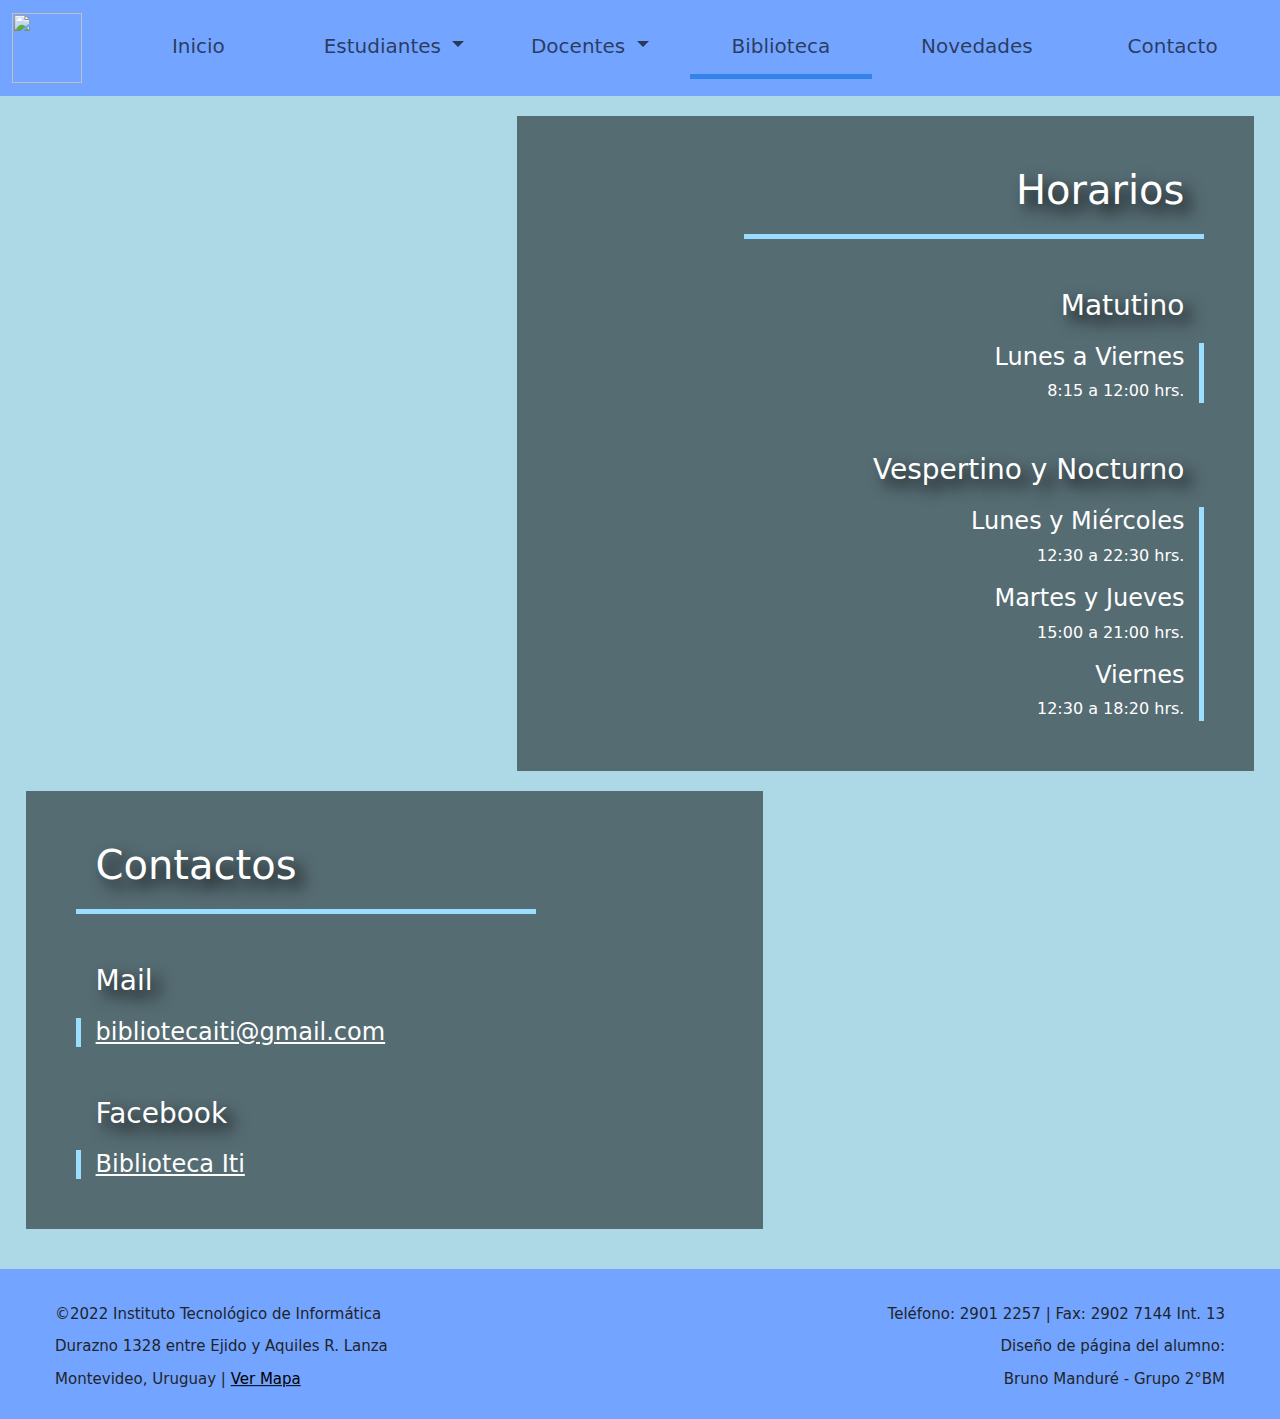
==== biblioteca.html @ d20fbd03 "Add files via upload" ====
<!DOCTYPE html>
	<html>
	<head>
		<meta charset="utf-8">
		<meta name="viewport" content="width=device-width, initial-scale=1">
		<title>ITI - Biblioteca</title>
		<link rel='stylesheet' href='css/biblioteca.css'>
		<script src='main.js'></script>
		<link rel="icon" href="src/logo_1_original.png">
		<link href="https://cdn.jsdelivr.net/npm/bootstrap@5.2.2/dist/css/bootstrap.min.css" rel="stylesheet" integrisha384-Zenh87qX5JnK2Jl0vWa8Ck2rdkQ2Bzep5IDxbcnCeuOxjzrPF/et3URy9Bv1WTRi" crossorigin="anonymous"> 
		<script src="https://cdn.jsdelivr.net/npm/bootstrap@5.2.2/dist/js/bootstrap.bundle.min.js" integrity="sha384-OERcA2EqjJCMA+/3y+gxIOqMEjwtxJY7qPCqsdltbNJuaOe923+mo//f6V8Qbsw3" crossorigin="anonymous"></script>
	</head>
	<body class="body">

		<header>
			<div class="contenedorHeader">
				<nav class="navbar navbar-expand-lg">
  					 <div class="container-fluid">
              <a class="navbar-brand" href="#">
                <img src="src/logo_1_original.png", height="70", width="70">
              </a>
						  <button class="navbar-toggler" type="button" data-bs-toggle="collapse" data-bs-target="#navbarSupportedContent" aria-controls="navbarSupportedContent" aria-expanded="false" aria-label="Toggle navigation" id="hambToggler">
							<span class="navbar-toggler-icon"></span>
    					</button>
    					<div class="collapse navbar-collapse" id="navbarSupportedContent">
    						<ul class="navbar-nav">
        						<li class="nav-item opcionHeader">
        							<a class="nav-link" href="index.html">Inicio</a>
        						</li>
        						<li class="nav-item dropdown opcionHeader">
          							<a class="nav-link dropdown-toggle" href="#" role="button" data-bs-toggle="dropdown">
            								Estudiantes
          							</a>
          							
        							<ul class="dropdown-menu">
  										<li><h6 class="dropdown-header">Programas</h6></li>
  											<li><a class="dropdown-item" href="https://planeamientoeducativo.utu.edu.uy/emt-informatica">EMT</a></li>
  											<li><a class="dropdown-item" href="#">CTT</a></li>
  										  	<li><hr class="dropdown-divider"></li>
            							</li>
        								<li>
  										<li><h6 class="dropdown-header">Horarios</h6></li>
  											<li><a class="dropdown-item" href="#">EMT</a></li>
  											<li><a class="dropdown-item" href="#">CTT</a></li>
  										  	<li><hr class="dropdown-divider"></li>
            							</li>
            							<li>
            								<a class="dropdown-item" href="#">
            									Exámenes
            								</a>
            							</li>
            							<li>
            								<a class="dropdown-item" href="#">
            									Avisos de Inasistencias
            								</a>
            							</li>
          							</ul>
        						</li>
	
        						<li class="nav-item dropdown opcionHeader">
          							<a class="nav-link dropdown-toggle" href="#" role="button" data-bs-toggle="dropdown"aria-expanded="false">
            							Docentes
          							</a>
          								<ul class="dropdown-menu">
            								<li>
            									<a class="dropdown-item" href="#">
            										Reuniones
            									</a>
            								</li>
            								<li>
            									<a class="dropdown-item" href="#">
            										Avisos
            									</a>
            								</li>
          								</ul>
        							</li>
        							<li class="nav-item opcionHeaderActive">
          								<a class="nav-link">Biblioteca</a>
       								</li>
       								<li class="nav-item opcionHeader">
        								<a class="nav-link" href="#">Novedades</a>
        							</li>
        							<li class="nav-item opcionHeader">
          								<a class="nav-link" href="#">Contacto</a>
        							</li>
      						</ul>
    					</div>
 					</div>
				</nav>
			</div>
		</header>
	  
	  <article class="containerLibrary">
	    <div class="horarioDiv text-center">
	      <div class="mask">
	          <div class="align-items-top h-100">
	              <div class="text-white">
	                <h1 class="tituloHorario">Horarios</h1>
	              <div class="optionDivider" style="background-color: #99ddff;"></div>
	                <div>
	                  <h3 class="tituloHorario">Matutino</h3>
	                  <div class="textoHorario">
	                  <h4 class="subtituloHorario">Lunes a Viernes</h4>
	                    <p>8:15 a 12:00 hrs.</p>
	                  </div>
	                </div>
	                <div>
	                  <h3 class="tituloHorario">Vespertino y Nocturno</h3>
	                  <div class="textoHorario">
	                  <h4 class="subtituloHorario">Lunes y Miércoles</h4>
	                    <p>12:30 a 22:30 hrs.</p>
	                  <h4 class="subtituloHorario">Martes y Jueves</h4>
	                    <p>15:00 a 21:00 hrs.</p>
	                  <h4 class="subtituloHorario">Viernes</h4>
	                    <p>12:30 a 18:20 hrs.</p>
	                  </div>
	                </div>
	              </div>
	          </div>
	        </div>
	    </div>

	    <div class="contactoDiv text-center">
	        <div class="mask-contacto">
	          <div>
	              <div class="text-white">
	                <h1 class="tituloContacto">Contactos</h1>
	              <div class="optionDivider-contacto" style="background-color: #99ddff;"></div>
	                <div>
	                  <h3 class="tituloContacto">Mail</h3>
	                  <div class="textoContacto">
	                  <h4 class="subtituloHorario">
	                  <a class="linkContacto" href="mailto:bibliotecaiti@gmail.com">bibliotecaiti@gmail.com</a></h4>
	                  </div>
	                </div>
	                <div>
	                  <h3 class="tituloContacto">Facebook</h3>
	                  <div class="textoContacto">
	                  <h4 class="subtituloContacto">
	                  <a class="linkContacto" href="https://www.facebook.com/bibliotecaiti">Biblioteca Iti</a></h4>
	                  </div>
	                </div>
	              </div>
	          </div>
	        </div>
	    </div>
	  </article>

	  <footer>
	        <div class="footer">
	          <div class="footerTextContainer">
	            <p class="footerText FooterIzq">©2022 Instituto Tecnológico de Informática</p>
	          </div>
	          <div class="footerTextContainer">
	            <p class="footerText FooterIzq">Durazno 1328 entre Ejido y Aquiles R. Lanza</p>
	          </div>
	          <div class="footerTextContainer">
	            <p class="footerText FooterIzq">Montevideo, Uruguay | <a class="mapLink" href="https://www.google.com/maps/place/ Instituto+Tecnologico+de+Inf%C3%B3rmatica/@-34.9104124,-56.1869142,17.75z/ data=!4m5!3m4!1s0x959f81ceb54e547f:0x592102e53ece4546!8m2!3d-34.9103634!4d-56.1869191">Ver Mapa</a></p>
	          </div>
	          
	        </div>
	        <div class="footer">
	          <div class="footerTextContainer">
	            <p class="footerText FooterDer">Teléfono: 2901 2257 | Fax: 2902 7144 Int. 13</p>
	          </div>
	          <div class="footerTextContainer">
	            <p class="footerText FooterDer">Diseño de página del alumno: </p>
	          </div>
	          <div class="footerTextContainer">
	            <p class="footerText FooterDer">Bruno Manduré - Grupo 2°BM</p>
	          </div>
	        </div>
	      </footer>

	</body>
	</html>
---- css/biblioteca.css ----
/*General*/
img{
    max-width: 100%
}
.body{
    background-color: lightblue;
}
/*Header*/
.navbar, .navbar-expand-lg, .contenedorHeader{
    background-color: #73a4ff;
    
}
.navbar-nav{
    width: 100%;
}
.nav-item{
margin: 5px;
padding: 5px;
}
.opcionHeader{
    justify-content: center;
    width: 100%;
    font-size: 20px;
    text-align: center;
    transition: .2s;
    border-left: 5px solid rgba(0, 0, 0, 0.0);
}
.opcionHeader:hover{
    background-color: #def6ff;
    border-left: 5px solid #3483eb;
    transition: .2s;
}
.opcionHeaderActive{
    pointer-events: none;
    justify-content: center;
    width: 100%;
    font-size: 20px;
    text-align: center;
    border-bottom: 5px solid #3483eb;
    transition: .2s;

}
.collapse{
    width: 100%;
    justify-content: center;
}
.navbar-toggler, .navbar-toggler:focus, #hambToggler{
  box-shadow: 0 0 0 0;
  border-radius: 0;
  outline:0;
  border: 0 solid #fff;
  color: rgba(0,0,0,0);
}
.navbar-nav > li > .dropdown-menu {
  background-color: #def6ff;
  border:0 solid #fff;
  border-radius: 0;
  text-align: center;
}
.dropdown-menu > li > .dropdown-item:hover{
    background-color: #99ddff;
}
/*Body*/
.containerLibrary{
    height: 50%;
    padding-top: 20px;
    padding-left: 2%;
    padding-right: 2%;
    padding-bottom: 20px;
    margin: auto;
}
.imageLib{
    width: 100%;
    height: 50%;
    align-self: center;
}

/*Horarios*/

.horarioDiv{
    background-image: url('../src/images/carousel/biblioteca1.jpg');
    justify-content: right;
}
.horarioDiv, .contactoDiv{
    display: flex;
    border-radius: 0;
    height: auto;
    width: 100%;
    background-repeat: no-repeat;
    background-position: center center;
    background-size: cover;
    margin-bottom: 20px;
}
.mask{
    align-self: center;
    text-align: right;
    justify-content: right;
    padding-right: 50px;
    height: auto;
    width: 60%;
    background-color: rgba(0,0,0,0.5);
}
.tituloHorario{
    text-shadow: 8px 8px 16px black;
    margin-bottom: 20px;
    margin-left: 20px;
    margin-top: 50px;
    margin-right: 20px;
}
.textoHorario{
    border-right: 5px solid #99ddff;
    padding-right: 15px;
    height: auto;
    margin-left: 20px;
    margin-bottom: 50px;
}
.optionDivider{
    height: 5px;
    margin-left: 33%;
}

/*Contacto*/
.contactoDiv{
    background-image: url('../src/images/carousel/biblioteca2.jpg');
    justify-content: left;
}
.subtituloContacto{
    text-decoration: none;
    color: white;
}
.subtituloContacto:hover{
    color: #99ddff;
}
.optionDivider-contacto{
    height: 5px;
    margin-right: 33%;
}
.tituloContacto{
    text-shadow: 8px 8px 16px black;
    margin-top: 50px;
    margin-bottom: 20px;
    margin-left: 20px;
    margin-right: 20px;
}
.textoContacto{
    border-left: 5px solid #99ddff;
    padding-left: 15px;
    height: auto;
    margin-bottom: 50px;
}
.mask-contacto{
    align-self: center;
    text-align: left;
    justify-content: left;
    padding-left: 50px;
    height: auto;
    width: 60%;
    background-color: rgba(0,0,0,0.5);
}
.linkContacto{
    color: white;
}
.linkContacto:hover{
    color: #99ddff;
}
/*Footer*/
.footer{
    text-align: center;
    width: 50%;
    padding: 2%;
}
.FooterDer{
    vertical-align: center;
    height: 50%;
    transform: translateY(50%);
    width: 100%;
    text-align: right;
    padding-right: 5%;
    margin: auto;
}
.FooterIzq{
    vertical-align: center;
    height: 50%;
    transform: translateY(50%);
    width: 100%;
    text-align: left;
    padding-left: 5%;
    margin: auto;
}
footer{
    display: flex;
    justify-content: center;
    width: 100%;
    background-color: #73a4ff;
    height: 150px;
}
.footerText{
    font-size: 15px;
}
.footerTextContainer{
    height: 33%;
}
.mapLink{
    color: black;
}
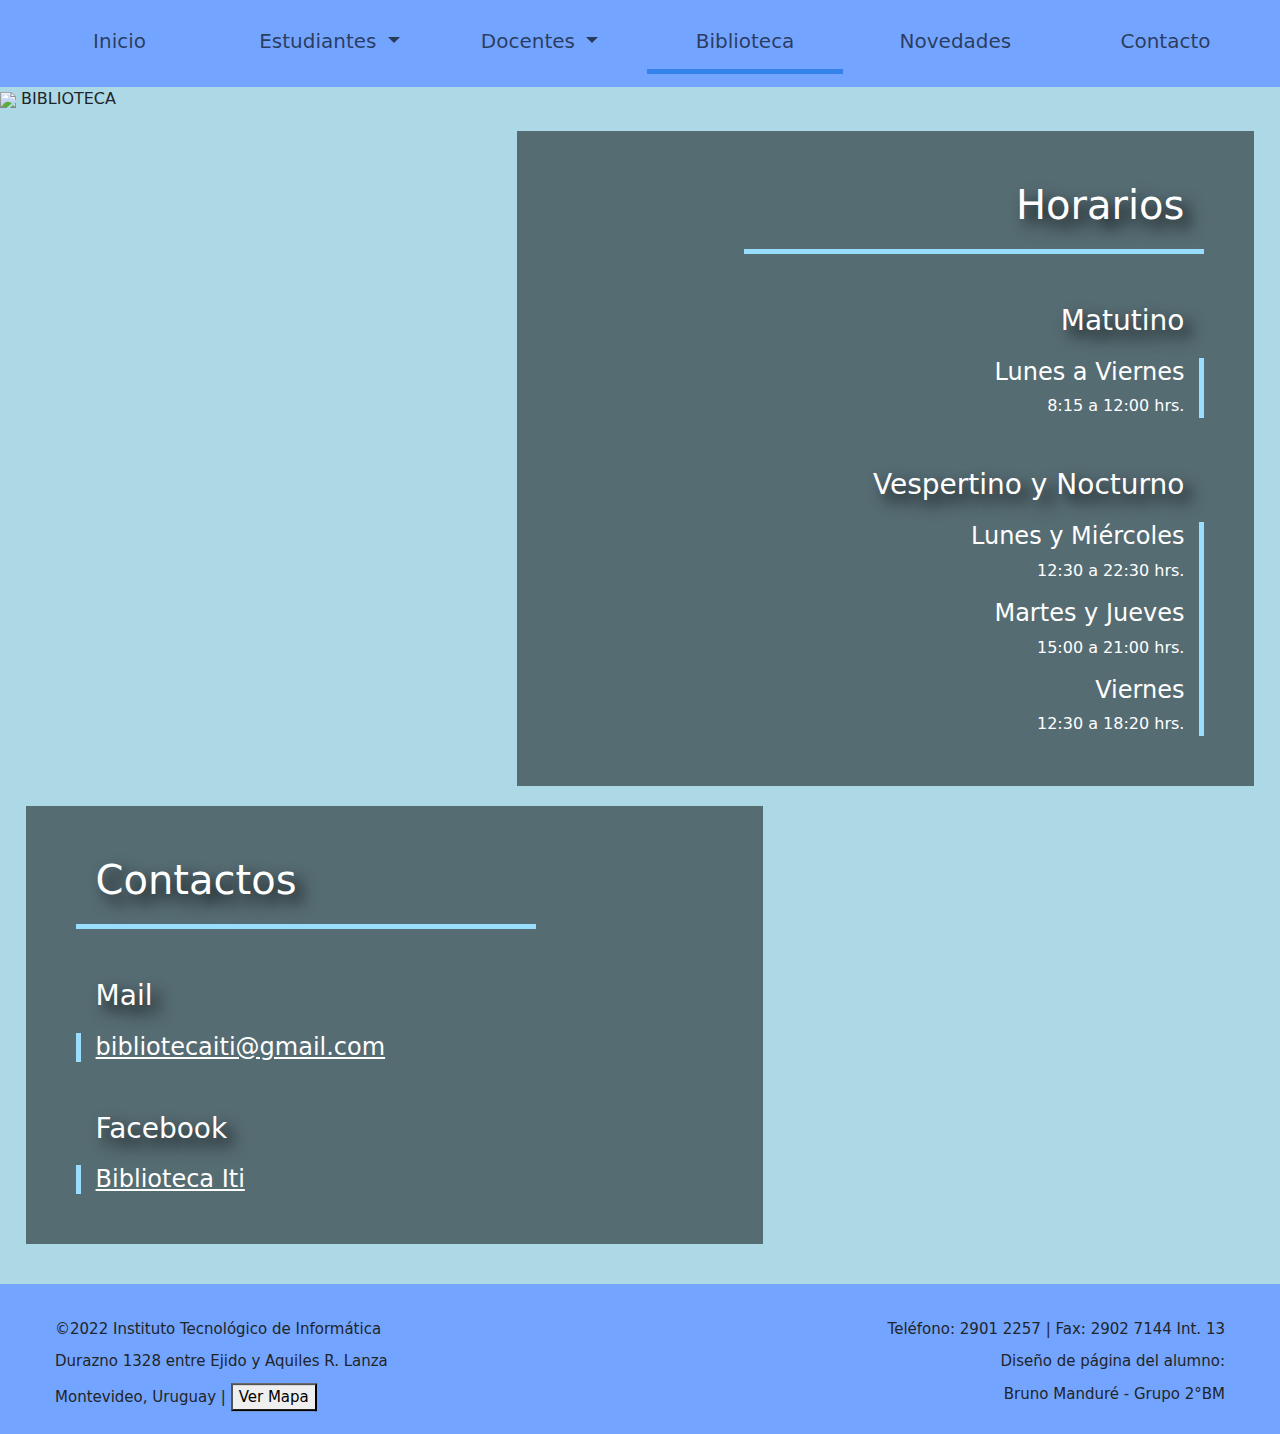
==== commit ed0f2c9e: "Add files via upload" ====
--- a/biblioteca.html
+++ b/biblioteca.html
@@ -1,176 +1,215 @@
-	<!DOCTYPE html>
-	<html>
-	<head>
-		<meta charset="utf-8">
-		<meta name="viewport" content="width=device-width, initial-scale=1">
-		<title>ITI - Biblioteca</title>
-		<link rel='stylesheet' href='css/biblioteca.css'>
-		<script src='main.js'></script>
-		<link rel="icon" href="src/logo_1_original.png">
-		<link href="https://cdn.jsdelivr.net/npm/bootstrap@5.2.2/dist/css/bootstrap.min.css" rel="stylesheet" integrisha384-Zenh87qX5JnK2Jl0vWa8Ck2rdkQ2Bzep5IDxbcnCeuOxjzrPF/et3URy9Bv1WTRi" crossorigin="anonymous"> 
-		<script src="https://cdn.jsdelivr.net/npm/bootstrap@5.2.2/dist/js/bootstrap.bundle.min.js" integrity="sha384-OERcA2EqjJCMA+/3y+gxIOqMEjwtxJY7qPCqsdltbNJuaOe923+mo//f6V8Qbsw3" crossorigin="anonymous"></script>
-	</head>
-	<body class="body">
-
-		<header>
-			<div class="contenedorHeader">
-				<nav class="navbar navbar-expand-lg">
-  					 <div class="container-fluid">
-              <a class="navbar-brand" href="#">
-                <img src="src/logo_1_original.png", height="70", width="70">
-              </a>
-						  <button class="navbar-toggler" type="button" data-bs-toggle="collapse" data-bs-target="#navbarSupportedContent" aria-controls="navbarSupportedContent" aria-expanded="false" aria-label="Toggle navigation" id="hambToggler">
-							<span class="navbar-toggler-icon"></span>
-    					</button>
-    					<div class="collapse navbar-collapse" id="navbarSupportedContent">
-    						<ul class="navbar-nav">
-        						<li class="nav-item opcionHeader">
-        							<a class="nav-link" href="index.html">Inicio</a>
-        						</li>
-        						<li class="nav-item dropdown opcionHeader">
-          							<a class="nav-link dropdown-toggle" href="#" role="button" data-bs-toggle="dropdown">
-            								Estudiantes
-          							</a>
-          							
-        							<ul class="dropdown-menu">
-  										<li><h6 class="dropdown-header">Programas</h6></li>
-  											<li><a class="dropdown-item" href="https://planeamientoeducativo.utu.edu.uy/emt-informatica">EMT</a></li>
-  											<li><a class="dropdown-item" href="#">CTT</a></li>
-  										  	<li><hr class="dropdown-divider"></li>
-            							</li>
-        								<li>
-  										<li><h6 class="dropdown-header">Horarios</h6></li>
-  											<li><a class="dropdown-item" href="#">EMT</a></li>
-  											<li><a class="dropdown-item" href="#">CTT</a></li>
-  										  	<li><hr class="dropdown-divider"></li>
-            							</li>
-            							<li>
-            								<a class="dropdown-item" href="#">
-            									Exámenes
-            								</a>
-            							</li>
-            							<li>
-            								<a class="dropdown-item" href="#">
-            									Avisos de Inasistencias
-            								</a>
-            							</li>
-          							</ul>
-        						</li>
-	
-        						<li class="nav-item dropdown opcionHeader">
-          							<a class="nav-link dropdown-toggle" href="#" role="button" data-bs-toggle="dropdown"aria-expanded="false">
-            							Docentes
-          							</a>
-          								<ul class="dropdown-menu">
-            								<li>
-            									<a class="dropdown-item" href="#">
-            										Reuniones
-            									</a>
-            								</li>
-            								<li>
-            									<a class="dropdown-item" href="#">
-            										Avisos
-            									</a>
-            								</li>
-          								</ul>
-        							</li>
-        							<li class="nav-item opcionHeaderActive">
-          								<a class="nav-link">Biblioteca</a>
-       								</li>
-       								<li class="nav-item opcionHeader">
-        								<a class="nav-link" href="#">Novedades</a>
-        							</li>
-        							<li class="nav-item opcionHeader">
-          								<a class="nav-link" href="#">Contacto</a>
-        							</li>
-      						</ul>
-    					</div>
- 					</div>
-				</nav>
-			</div>
-		</header>
-	  
-	  <article class="containerLibrary">
-	    <div class="horarioDiv text-center">
-	      <div class="mask">
-	          <div class="align-items-top h-100">
-	              <div class="text-white">
-	                <h1 class="tituloHorario">Horarios</h1>
-	              <div class="optionDivider" style="background-color: #99ddff;"></div>
-	                <div>
-	                  <h3 class="tituloHorario">Matutino</h3>
-	                  <div class="textoHorario">
-	                  <h4 class="subtituloHorario">Lunes a Viernes</h4>
-	                    <p>8:15 a 12:00 hrs.</p>
-	                  </div>
-	                </div>
-	                <div>
-	                  <h3 class="tituloHorario">Vespertino y Nocturno</h3>
-	                  <div class="textoHorario">
-	                  <h4 class="subtituloHorario">Lunes y Miércoles</h4>
-	                    <p>12:30 a 22:30 hrs.</p>
-	                  <h4 class="subtituloHorario">Martes y Jueves</h4>
-	                    <p>15:00 a 21:00 hrs.</p>
-	                  <h4 class="subtituloHorario">Viernes</h4>
-	                    <p>12:30 a 18:20 hrs.</p>
-	                  </div>
-	                </div>
-	              </div>
-	          </div>
-	        </div>
-	    </div>
-
-	    <div class="contactoDiv text-center">
-	        <div class="mask-contacto">
-	          <div>
-	              <div class="text-white">
-	                <h1 class="tituloContacto">Contactos</h1>
-	              <div class="optionDivider-contacto" style="background-color: #99ddff;"></div>
-	                <div>
-	                  <h3 class="tituloContacto">Mail</h3>
-	                  <div class="textoContacto">
-	                  <h4 class="subtituloHorario">
-	                  <a class="linkContacto" href="mailto:bibliotecaiti@gmail.com">bibliotecaiti@gmail.com</a></h4>
-	                  </div>
-	                </div>
-	                <div>
-	                  <h3 class="tituloContacto">Facebook</h3>
-	                  <div class="textoContacto">
-	                  <h4 class="subtituloContacto">
-	                  <a class="linkContacto" href="https://www.facebook.com/bibliotecaiti">Biblioteca Iti</a></h4>
-	                  </div>
-	                </div>
-	              </div>
-	          </div>
-	        </div>
-	    </div>
-	  </article>
-
-	  <footer>
-	        <div class="footer">
-	          <div class="footerTextContainer">
-	            <p class="footerText FooterIzq">©2022 Instituto Tecnológico de Informática</p>
-	          </div>
-	          <div class="footerTextContainer">
-	            <p class="footerText FooterIzq">Durazno 1328 entre Ejido y Aquiles R. Lanza</p>
-	          </div>
-	          <div class="footerTextContainer">
-	            <p class="footerText FooterIzq">Montevideo, Uruguay | <a class="mapLink" href="https://www.google.com/maps/place/ Instituto+Tecnologico+de+Inf%C3%B3rmatica/@-34.9104124,-56.1869142,17.75z/ data=!4m5!3m4!1s0x959f81ceb54e547f:0x592102e53ece4546!8m2!3d-34.9103634!4d-56.1869191">Ver Mapa</a></p>
-	          </div>
-	          
-	        </div>
-	        <div class="footer">
-	          <div class="footerTextContainer">
-	            <p class="footerText FooterDer">Teléfono: 2901 2257 | Fax: 2902 7144 Int. 13</p>
-	          </div>
-	          <div class="footerTextContainer">
-	            <p class="footerText FooterDer">Diseño de página del alumno: </p>
-	          </div>
-	          <div class="footerTextContainer">
-	            <p class="footerText FooterDer">Bruno Manduré - Grupo 2°BM</p>
-	          </div>
-	        </div>
-	      </footer>
-
-	</body>
-	</html>+<!DOCTYPE html>
+<html>
+
+<head>
+	<meta charset="utf-8">
+	<meta name="viewport" content="width=device-width, initial-scale=1">
+	<title>ITI - Biblioteca</title>
+	<link rel='stylesheet' href='css/biblioteca.css'>
+	<script src='main.js'></script>
+	<link rel="icon" href="src/logo_1_original.png">
+	<link href="https://cdn.jsdelivr.net/npm/bootstrap@5.2.2/dist/css/bootstrap.min.css" rel="stylesheet"
+		integrisha384-Zenh87qX5JnK2Jl0vWa8Ck2rdkQ2Bzep5IDxbcnCeuOxjzrPF/et3URy9Bv1WTRi" crossorigin="anonymous">
+	<script src="https://cdn.jsdelivr.net/npm/bootstrap@5.2.2/dist/js/bootstrap.bundle.min.js"
+		integrity="sha384-OERcA2EqjJCMA+/3y+gxIOqMEjwtxJY7qPCqsdltbNJuaOe923+mo//f6V8Qbsw3"
+		crossorigin="anonymous"></script>
+</head>
+
+<body class="body">
+
+	<header>
+		<div>
+			<nav class="navbar navbar-expand-lg">
+				<div class="container-fluid">
+					<button class="navbar-toggler" type="button" data-bs-toggle="collapse"
+						data-bs-target="#navbarSupportedContent" aria-controls="navbarSupportedContent"
+						aria-expanded="false" aria-label="Toggle navigation" id="hambToggler">
+						<span class="navbar-toggler-icon"></span>
+					</button>
+					<div class="collapse navbar-collapse" id="navbarSupportedContent">
+						<ul class="navbar-nav">
+							<li class="nav-item opcionHeader">
+								<a class="nav-link" href="index.html">Inicio</a>
+							</li>
+							<li class="nav-item dropdown opcionHeader">
+								<a class="nav-link dropdown-toggle" href="#" role="button" data-bs-toggle="dropdown">
+									Estudiantes
+								</a>
+
+								<ul class="dropdown-menu">
+									<li>
+										<h6 class="dropdown-header">Programas</h6>
+									</li>
+									<li><a class="dropdown-item"
+											href="https://planeamientoeducativo.utu.edu.uy/emt-informatica">EMT</a></li>
+									<li><a class="dropdown-item" href="#">CTT</a></li>
+									<li>
+										<hr class="dropdown-divider">
+									</li>
+							</li>
+							<li>
+							<li>
+								<h6 class="dropdown-header">Horarios</h6>
+							</li>
+							<li><a class="dropdown-item" href="#">EMT</a></li>
+							<li><a class="dropdown-item" href="#">CTT</a></li>
+							<li>
+								<hr class="dropdown-divider">
+							</li>
+							</li>
+							<li>
+								<a class="dropdown-item" href="#">
+									Exámenes
+								</a>
+							</li>
+							<li>
+								<a class="dropdown-item" href="#">
+									Avisos de Inasistencias
+								</a>
+							</li>
+						</ul>
+						</li>
+
+						<li class="nav-item dropdown opcionHeader">
+							<a class="nav-link dropdown-toggle" href="#" role="button" data-bs-toggle="dropdown"
+								aria-expanded="false">
+								Docentes
+							</a>
+							<ul class="dropdown-menu">
+								<li>
+									<a class="dropdown-item" href="#">
+										Reuniones
+									</a>
+								</li>
+								<li>
+									<a class="dropdown-item" href="#">
+										Avisos
+									</a>
+								</li>
+							</ul>
+						</li>
+						<li class="nav-item opcionHeaderActive">
+							<a class="nav-link" href="biblioteca.html">Biblioteca</a>
+						</li>
+						<li class="nav-item opcionHeader">
+							<a class="nav-link" href="#">Novedades</a>
+						</li>
+						<li class="nav-item opcionHeader">
+							<a class="nav-link" href="#">Contacto</a>
+						</li>
+						</ul>
+					</div>
+				</div>
+			</nav>
+		</div>
+	</header>
+
+	<div class="cabecera">
+		<div class="tituloCabecera">
+			<img class="logo" src="src/logo_1_original.png">
+			BIBLIOTECA
+		</div>
+	</div>
+	<article class="containerLibrary">
+		<div class="horarioDiv text-center">
+			<div class="mask">
+				<div class="align-items-top h-100">
+					<div class="text-white">
+						<h1 class="tituloHorario">Horarios</h1>
+						<div class="optionDivider" style="background-color: #99ddff;"></div>
+						<div>
+							<h3 class="tituloHorario">Matutino</h3>
+							<div class="textoHorario">
+								<h4 class="subtituloHorario">Lunes a Viernes</h4>
+								<p>8:15 a 12:00 hrs.</p>
+							</div>
+						</div>
+						<div>
+							<h3 class="tituloHorario">Vespertino y Nocturno</h3>
+							<div class="textoHorario">
+								<h4 class="subtituloHorario">Lunes y Miércoles</h4>
+								<p>12:30 a 22:30 hrs.</p>
+								<h4 class="subtituloHorario">Martes y Jueves</h4>
+								<p>15:00 a 21:00 hrs.</p>
+								<h4 class="subtituloHorario">Viernes</h4>
+								<p>12:30 a 18:20 hrs.</p>
+							</div>
+						</div>
+					</div>
+				</div>
+			</div>
+		</div>
+
+		<div class="contactoDiv text-center">
+			<div class="mask-contacto">
+				<div>
+					<div class="text-white">
+						<h1 class="tituloContacto">Contactos</h1>
+						<div class="optionDivider-contacto" style="background-color: #99ddff;"></div>
+						<div>
+							<h3 class="tituloContacto">Mail</h3>
+							<div class="textoContacto">
+								<h4 class="subtituloHorario">
+									<a class="linkContacto"
+										href="mailto:bibliotecaiti@gmail.com">bibliotecaiti@gmail.com</a>
+								</h4>
+							</div>
+						</div>
+						<div>
+							<h3 class="tituloContacto">Facebook</h3>
+							<div class="textoContacto">
+								<h4 class="subtituloContacto">
+									<a class="linkContacto" href="https://www.facebook.com/bibliotecaiti">Biblioteca
+										Iti</a>
+								</h4>
+							</div>
+						</div>
+					</div>
+				</div>
+			</div>
+		</div>
+	</article>
+
+	<footer>
+		<div class="footer">
+			<div class="footerTextContainer">
+				<p class="footerText FooterIzq">©2022 Instituto Tecnológico de Informática</p>
+			</div>
+			<div class="footerTextContainer">
+				<p class="footerText FooterIzq">Durazno 1328 entre Ejido y Aquiles R. Lanza</p>
+			</div>
+			<div class="footerTextContainer">
+				<p class="footerText FooterIzq">Montevideo, Uruguay | <button id="link" type="button">Ver Mapa</button>
+				</p>
+			</div>
+		</div>
+		<div class="footer">
+			<div class="footerTextContainer">
+				<p class="footerText FooterDer">Teléfono: 2901 2257 | Fax: 2902 7144 Int. 13</p>
+			</div>
+			<div class="footerTextContainer">
+				<p class="footerText FooterDer">Diseño de página del alumno: </p>
+			</div>
+			<div class="footerTextContainer">
+				<p class="footerText FooterDer">Bruno Manduré - Grupo 2°BM</p>
+			</div>
+		</div>
+	</footer>
+
+	<div id="abrirModal">
+		<div></div>
+	</div>
+	<div id="fondoModal" class="modal">
+		<div class="contenidoModal">
+			<iframe class="mapa"
+				src="https://www.google.com/maps/embed?pb=!1m18!1m12!1m3!1d3271.8441995270637!2d-56.1891136487758!3d-34.9103591811987!2m3!1f0!2f0!3f0!3m2!1i1024!2i768!4f13.1!3m3!1m2!1s0x959f81b890bbd9cb%3A0xf6d281d9865091ac!2sITI!5e0!3m2!1ses-419!2suy!4v1667786119659!5m2!1ses-419!2suy"
+				allowfullscreen="" loading="lazy" referrerpolicy="no-referrer-when-downgrade"></iframe>
+		</div>
+		<span class="cerrar">CERRAR MAPA</span>
+	</div>
+
+	<script link src="js/javaScript.js"></script>
+
+</body>
+
+</html>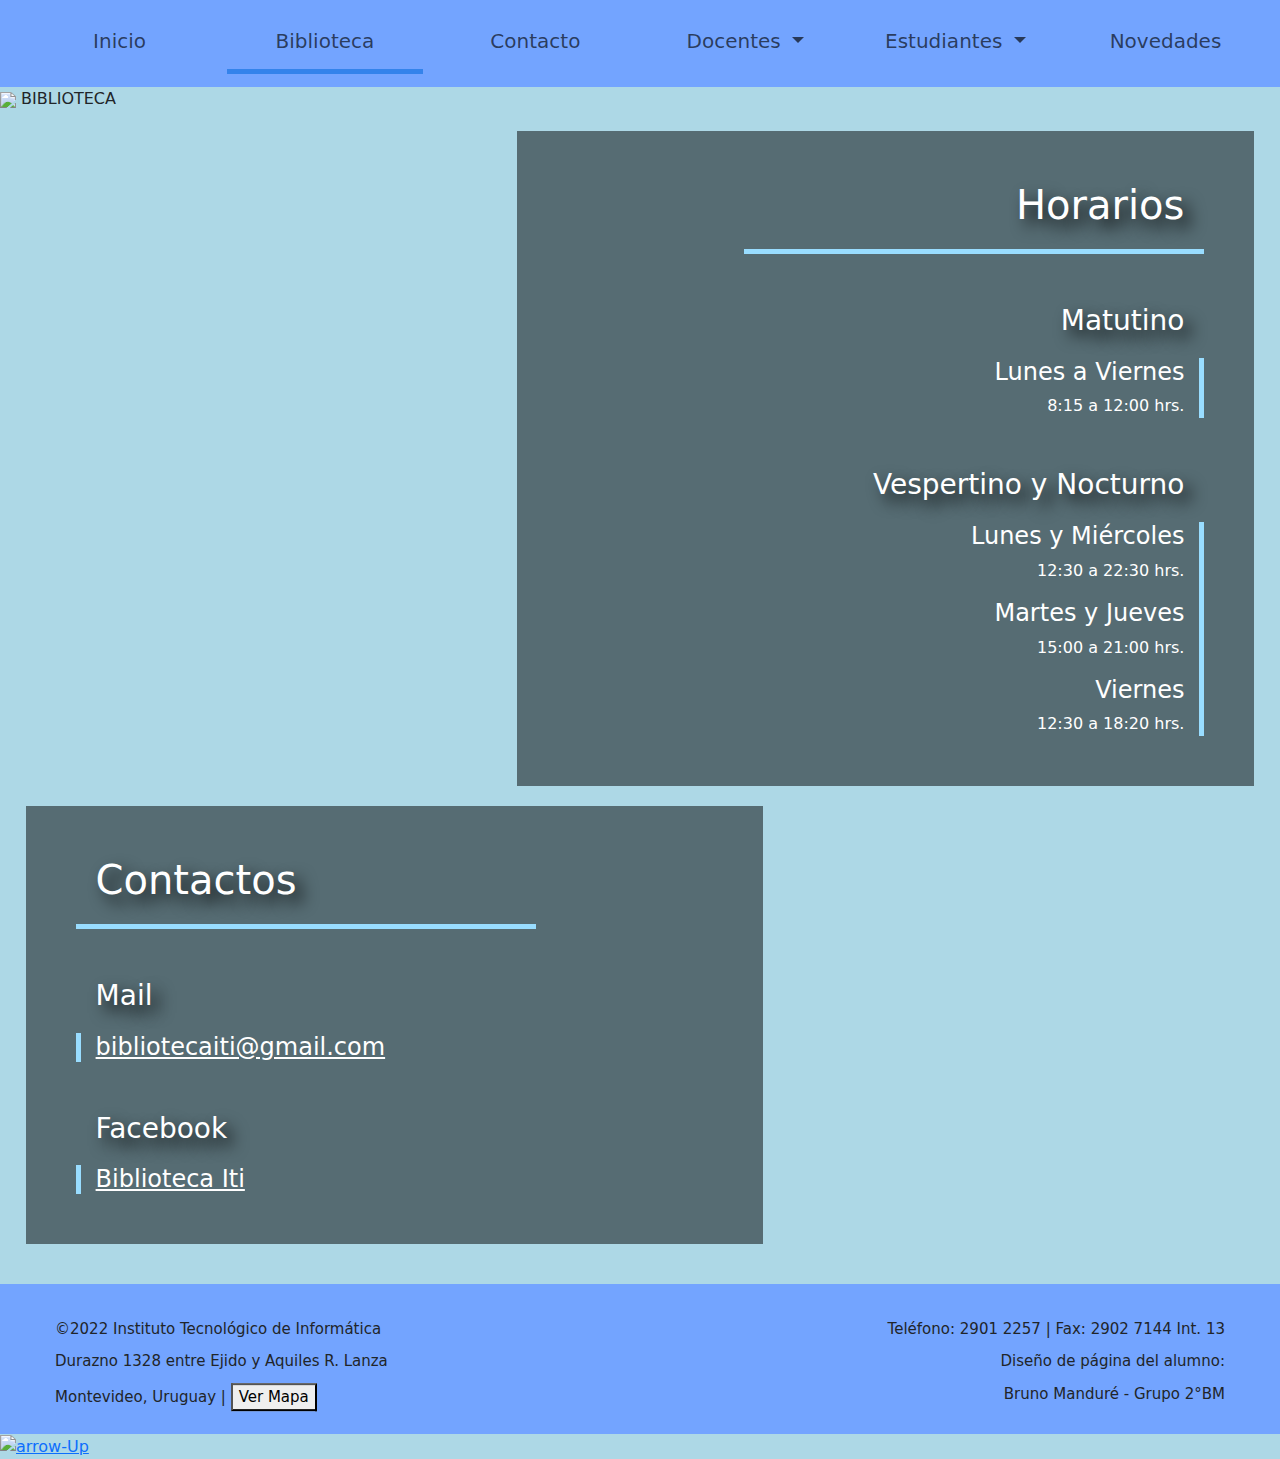
==== commit 8ef64398: "Add files via upload" ====
--- a/biblioteca.html
+++ b/biblioteca.html
@@ -17,7 +17,7 @@
 
 <body class="body">
 
-	<header>
+	<header id="uno">
 		<div>
 			<nav class="navbar navbar-expand-lg">
 				<div class="container-fluid">
@@ -31,6 +31,31 @@
 							<li class="nav-item opcionHeader">
 								<a class="nav-link" href="index.html">Inicio</a>
 							</li>
+							<li class="nav-item opcionHeaderActive">
+								<a class="nav-link" href="biblioteca.html">Biblioteca</a>
+							</li>
+							<li class="nav-item opcionHeader">
+								<a class="nav-link" href="#">Contacto</a>
+							</li>
+
+							<li class="nav-item dropdown opcionHeader">
+								<a class="nav-link dropdown-toggle" href="#" role="button" data-bs-toggle="dropdown"
+									aria-expanded="false">
+									Docentes
+								</a>
+								<ul class="dropdown-menu">
+									<li>
+										<a class="dropdown-item" href="#">
+											Reuniones
+										</a>
+									</li>
+									<li>
+										<a class="dropdown-item" href="#">
+											Avisos
+										</a>
+									</li>
+								</ul>
+							</li>
 							<li class="nav-item dropdown opcionHeader">
 								<a class="nav-link dropdown-toggle" href="#" role="button" data-bs-toggle="dropdown">
 									Estudiantes
@@ -69,33 +94,8 @@
 							</li>
 						</ul>
 						</li>
-
-						<li class="nav-item dropdown opcionHeader">
-							<a class="nav-link dropdown-toggle" href="#" role="button" data-bs-toggle="dropdown"
-								aria-expanded="false">
-								Docentes
-							</a>
-							<ul class="dropdown-menu">
-								<li>
-									<a class="dropdown-item" href="#">
-										Reuniones
-									</a>
-								</li>
-								<li>
-									<a class="dropdown-item" href="#">
-										Avisos
-									</a>
-								</li>
-							</ul>
-						</li>
-						<li class="nav-item opcionHeaderActive">
-							<a class="nav-link" href="biblioteca.html">Biblioteca</a>
-						</li>
 						<li class="nav-item opcionHeader">
 							<a class="nav-link" href="#">Novedades</a>
-						</li>
-						<li class="nav-item opcionHeader">
-							<a class="nav-link" href="#">Contacto</a>
 						</li>
 						</ul>
 					</div>
@@ -196,6 +196,10 @@
 		</div>
 	</footer>
 
+	<div class="topContainer">
+		<a href="#uno" id="topButton"><img class="arrowUp" src="../src/images/arrowUp.png" alt="arrow-Up"></a>
+	</div>
+
 	<div id="abrirModal">
 		<div></div>
 	</div>
